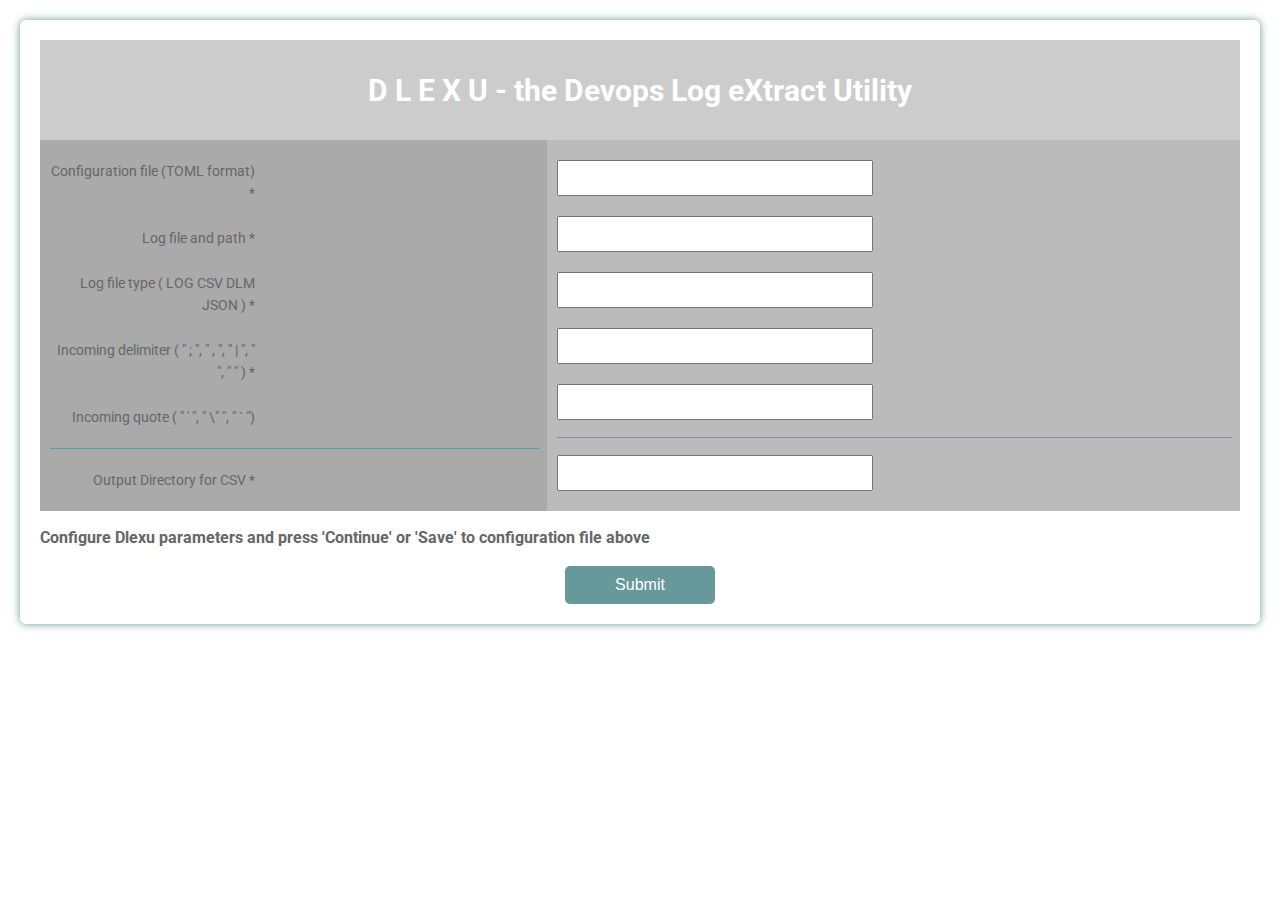
==== dlexu/src/dlexumenu.html @ 0f38c90d "dlexumenu html start" ====
<!DOCTYPE html>
<html>
  <head>
    <title>New Member Registration</title>
    <link href="https://fonts.googleapis.com/css?family=Roboto:300,400,500,700" rel="stylesheet">
    <link rel="stylesheet" href="https://use.fontawesome.com/releases/v5.5.0/css/all.css" integrity="sha384-B4dIYHKNBt8Bc12p+WXckhzcICo0wtJAoU8YZTY5qE0Id1GSseTk6S+L3BlXeVIU" crossorigin="anonymous">
    <style>
      html, body {
      min-height: 100%;
      }
      body, div, form, input, select, textarea, label, p { 
      padding: 0;
      margin: 0;
      outline: none;
      font-family: Roboto, Arial, sans-serif;
      font-size: 14px;
      color: #666;
      line-height: 22px;
      }
      h1 {
      position: absolute;
      margin: 0;
      font-size: 30px;
      color: #fff;
      z-index: 2;
      line-height: 83px;
      }
      .testbox {
      display: flex;
      justify-content: center;
      align-items: center;
      height: inherit;
      padding: 20px;
      }
      form {
      width: 100%;
      padding: 20px;
      border-radius: 6px;
      background: #fff;
      box-shadow: 0 0 8px  #669999; 
      }
      .banner {
      position: relative;
      height: 100px;
      background-image: url("/uploads/media/default/0001/02/c1504011491c4e04e5158b63a27a4ea654b03ed1.jpeg");  
      background-size: cover;
      display: flex;
      justify-content: center;
      align-items: center;
      text-align: center;
      }
      .banner::after {
      content: "";
      background-color: rgba(0, 0, 0, 0.2); 
      position: absolute;
      width: 100%;
      height: 100%;
      }
      input {
      width: calc(80% - 10px);
      padding: 5px;
      }
      .item:hover p, .item:hover i, .question:hover p, .question label:hover, input:hover::placeholder {
      color:  #669999;
      }
      .item input:hover, .item select:hover, .item textarea:hover {
      border: 1px solid transparent;
      box-shadow: 0 0 3px 0  #669999;
      color: #669999;
      }

      .iteml:hover p, .iteml:hover i, .question:hover p, .question label:hover, input:hover::placeholder {
      color:  #669999;
      }
      .iteml input:hover, .iteml select:hover, .item textarea:hover {
      border: 1px solid transparent;
      box-shadow: 0 0 3px 0  #669999;
      color: #669999;
      }      
            
      .iteml {
      position: relative;
      text-align: left;
      margin: 10px 0;
      }
      
      .itemr {
      position: relative;
      text-align: right;
      margin: 10px 0;
      }
     
      .item span {
      color: red;
      }
      .week {
      display:flex;
      justfiy-content:space-between;
      }
      
      .row {
        display: flex;
      }

      /* Create two un-equal columns that sits next to each other */
      .column1 {
      display:flex;
      justify-content:space-between;
      flex-direction:column;
      flex-wrap:wrap;
         flex: 42%;
         padding: 10px;
         /* height: 600px; */
      }    
      .column1 div {
      width:42%;
      }

      .column2 {
      display:flex;
      justify-content:space-between;
      flex-direction:column;
      flex-wrap:wrap;
         flex: 58%;
         padding: 10px;
         /* height: 600px; */ 
      }    
      .column2 div {
      width:58%;
      }
    
      .column3 {
      display:flex;
      justify-content:space-between;
      flex-direction:row;
      flex-wrap:wrap;
         flex: 20%;
         padding: 10px;
         height: 600px; /* Should be removed. Only for demonstration */
      }    

      
      .colums {
      display:flex;
      justify-content:space-between;
      flex-direction:row;
      flex-wrap:wrap;
      }
      .colums div {
      width:48%;
      }
      input[type="date"]::-webkit-inner-spin-button {
      display: none;
      }
      .item i, input[type="date"]::-webkit-calendar-picker-indicator {
      position: absolute;
      font-size: 20px;
      color:  #a3c2c2;
      }
      .item i {
      right: 1%;
      top: 30px;
      z-index: 1;
      }
   
      .flax {
      display:flex;
      justify-content:space-around;
      }
      .btn-block {
      margin-top: 10px;
      text-align: center;
      }
      button {
      width: 150px;
      padding: 10px;
      border: none;
      border-radius: 5px; 
      background:  #669999;
      font-size: 16px;
      color: #fff;
      cursor: pointer;
      }
      button:hover {
      background:  #a3c2c2;
      }
     
      hr.new5 {
        border-top: 5px solid black;
        border-radius: 5px;    
        width="50%"    
     }     
     
      .name-item input, .name-item div {
      width: calc(50% - 20px);
      }
      .name-item div input {
      width:97%;}
      .name-item div label {
      display:block;
      padding-bottom:5px;
      }
      }
    </style>
  </head>
  <body>
  
    <div class="testbox">
      <form action="/">
        <div class="banner">
          <h1>D L E X U - the  Devops Log  eXtract  Utility</h1>
        </div>
        
<div class="row">
  <div class="column1" style="background-color:#aaa;">
          <div class="itemr">
            <label for="cfgfile">Configuration file (TOML format) <span>*</span></label>
          </div>
          <div class="itemr">
            <label for="logfile">Log file and path <span>*</span></label>
          </div>
          <div class="itemr">
            <label for="infiletype">Log file type ( LOG CSV DLM JSON ) <span>*</span> </label>
          </div>
          <div class="itemr">
            <label for="indelm">Incoming delimiter ( " ; ", " , ", " | ", " <any str> ", " <space> " ) <span>*</span> </label>
          </div>
          <div class="itemr">
            <label for="inquote">Incoming quote ( " ' ", " \" ", " ` ") </label>
          </div> 
          <hr width="100%" color=#669999 size="1px" align="left" />
          <div class="itemr">
            <label for="outdir">Output Directory for CSV <span>*</span> </label>
          </div>         
  </div>
  
  <div class="column2" style="background-color:#bbb;">
          <div class="iteml">
              <input id="cfgfile" type="text" name="cfgfile" required/>                      
          </div>
          <div class="iteml">
              <input id="logfile" type="text" name="logfile" required/>                      
          </div>
          <div class="iteml">
              <input id="infiletype" type="text" name="infiletype" required/>                      
          </div>
          <div class="iteml">
              <input id="indelm" type="text" name="indelm" required/>                      
          </div> 
          <div class="iteml">
              <input id="inquote" type="text" name="inquote"/>                      
          </div>
         <hr width="100%" color=#669999 size="1px" align="left"/>       
          <div class="iteml">
              <input id="outdir" type="text" name="outdir" required/>                      
          </div>                                
          
  </div>
  
  
</div>       


        
        <h3>Configure Dlexu parameters and press 'Continue' or 'Save' to configuration file above</h3>
        <div class="btn-block">
          <button type="submit" href="/">Submit</button>
        </div>
      </form>
    </div>
  </body>
</html>
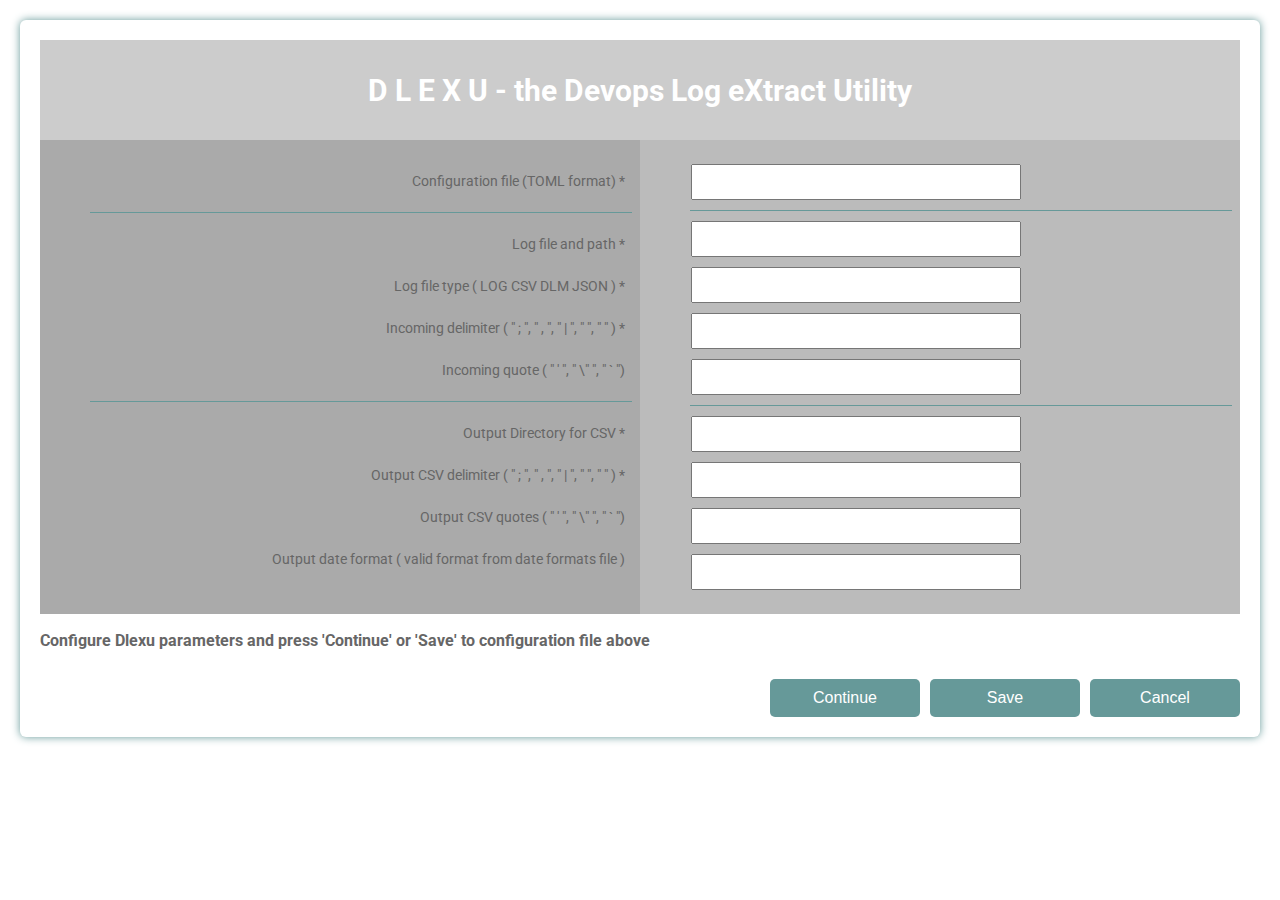
==== commit c3e93d4e: "some small chnages" ====
--- a/dlexu/src/dlexumenu.html
+++ b/dlexu/src/dlexumenu.html
@@ -1,272 +1,308 @@
 <!DOCTYPE html>
+<meta name="viewport" content="width=device-width, initial-scale=1.0">
 <html>
-  <head>
+
+<head>
     <title>New Member Registration</title>
     <link href="https://fonts.googleapis.com/css?family=Roboto:300,400,500,700" rel="stylesheet">
     <link rel="stylesheet" href="https://use.fontawesome.com/releases/v5.5.0/css/all.css" integrity="sha384-B4dIYHKNBt8Bc12p+WXckhzcICo0wtJAoU8YZTY5qE0Id1GSseTk6S+L3BlXeVIU" crossorigin="anonymous">
     <style>
-      html, body {
-      min-height: 100%;
-      }
-      body, div, form, input, select, textarea, label, p { 
-      padding: 0;
-      margin: 0;
-      outline: none;
-      font-family: Roboto, Arial, sans-serif;
-      font-size: 14px;
-      color: #666;
-      line-height: 22px;
-      }
-      h1 {
-      position: absolute;
-      margin: 0;
-      font-size: 30px;
-      color: #fff;
-      z-index: 2;
-      line-height: 83px;
-      }
-      .testbox {
-      display: flex;
-      justify-content: center;
-      align-items: center;
-      height: inherit;
-      padding: 20px;
-      }
-      form {
-      width: 100%;
-      padding: 20px;
-      border-radius: 6px;
-      background: #fff;
-      box-shadow: 0 0 8px  #669999; 
-      }
-      .banner {
-      position: relative;
-      height: 100px;
-      background-image: url("/uploads/media/default/0001/02/c1504011491c4e04e5158b63a27a4ea654b03ed1.jpeg");  
-      background-size: cover;
-      display: flex;
-      justify-content: center;
-      align-items: center;
-      text-align: center;
-      }
-      .banner::after {
-      content: "";
-      background-color: rgba(0, 0, 0, 0.2); 
-      position: absolute;
-      width: 100%;
-      height: 100%;
-      }
-      input {
-      width: calc(80% - 10px);
-      padding: 5px;
-      }
-      .item:hover p, .item:hover i, .question:hover p, .question label:hover, input:hover::placeholder {
-      color:  #669999;
-      }
-      .item input:hover, .item select:hover, .item textarea:hover {
-      border: 1px solid transparent;
-      box-shadow: 0 0 3px 0  #669999;
-      color: #669999;
-      }
-
-      .iteml:hover p, .iteml:hover i, .question:hover p, .question label:hover, input:hover::placeholder {
-      color:  #669999;
-      }
-      .iteml input:hover, .iteml select:hover, .item textarea:hover {
-      border: 1px solid transparent;
-      box-shadow: 0 0 3px 0  #669999;
-      color: #669999;
-      }      
-            
-      .iteml {
-      position: relative;
-      text-align: left;
-      margin: 10px 0;
-      }
-      
-      .itemr {
-      position: relative;
-      text-align: right;
-      margin: 10px 0;
-      }
-     
-      .item span {
-      color: red;
-      }
-      .week {
-      display:flex;
-      justfiy-content:space-between;
-      }
-      
-      .row {
-        display: flex;
-      }
-
-      /* Create two un-equal columns that sits next to each other */
-      .column1 {
-      display:flex;
-      justify-content:space-between;
-      flex-direction:column;
-      flex-wrap:wrap;
-         flex: 42%;
-         padding: 10px;
-         /* height: 600px; */
-      }    
-      .column1 div {
-      width:42%;
-      }
-
-      .column2 {
-      display:flex;
-      justify-content:space-between;
-      flex-direction:column;
-      flex-wrap:wrap;
-         flex: 58%;
-         padding: 10px;
-         /* height: 600px; */ 
-      }    
-      .column2 div {
-      width:58%;
-      }
-    
-      .column3 {
-      display:flex;
-      justify-content:space-between;
-      flex-direction:row;
-      flex-wrap:wrap;
-         flex: 20%;
-         padding: 10px;
-         height: 600px; /* Should be removed. Only for demonstration */
-      }    
-
-      
-      .colums {
-      display:flex;
-      justify-content:space-between;
-      flex-direction:row;
-      flex-wrap:wrap;
-      }
-      .colums div {
-      width:48%;
-      }
-      input[type="date"]::-webkit-inner-spin-button {
-      display: none;
-      }
-      .item i, input[type="date"]::-webkit-calendar-picker-indicator {
-      position: absolute;
-      font-size: 20px;
-      color:  #a3c2c2;
-      }
-      .item i {
-      right: 1%;
-      top: 30px;
-      z-index: 1;
-      }
-   
-      .flax {
-      display:flex;
-      justify-content:space-around;
-      }
-      .btn-block {
-      margin-top: 10px;
-      text-align: center;
-      }
-      button {
-      width: 150px;
-      padding: 10px;
-      border: none;
-      border-radius: 5px; 
-      background:  #669999;
-      font-size: 16px;
-      color: #fff;
-      cursor: pointer;
-      }
-      button:hover {
-      background:  #a3c2c2;
-      }
-     
-      hr.new5 {
-        border-top: 5px solid black;
-        border-radius: 5px;    
-        width="50%"    
-     }     
-     
-      .name-item input, .name-item div {
-      width: calc(50% - 20px);
-      }
-      .name-item div input {
-      width:97%;}
-      .name-item div label {
-      display:block;
-      padding-bottom:5px;
-      }
-      }
+        html, body {
+          min-height: 100%;
+          }
+          body, div, form, input, select, textarea, label, p {
+          padding: 0;
+          margin: 0;
+          outline: none;
+          font-family: Roboto, Arial, sans-serif;
+          font-size: 14px;
+          color: #666;
+          line-height: 22px;
+          }
+          h1 {
+          position: absolute;
+          margin: 0;
+          font-size: 30px;
+          color: #fff;
+          z-index: 2;
+          line-height: 83px;
+          }
+          .testbox {
+          display: flex;
+          justify-content: center;
+          align-items: center;
+          height: inherit;
+          padding: 20px;
+          }
+          form {
+          width: 100%;
+          padding: 20px;
+          border-radius: 6px;
+          background: #fff;
+          box-shadow: 0 0 8px  #669999;
+          }
+          .banner {
+          position: relative;
+          height: 100px;
+          background-image: url("/uploads/media/default/0001/02/c1504011491c4e04e5158b63a27a4ea654b03ed1.jpeg");
+          background-size: cover;
+          display: flex;
+          justify-content: center;
+          align-items: center;
+          text-align: center;
+          }
+          .banner::after {
+          content: "";
+          background-color: rgba(0, 0, 0, 0.2);
+          position: absolute;
+          width: 100%;
+          height: 100%;
+          }
+          input {
+          width: calc(60% - 5px);
+          padding: 5px;
+          }
+
+          input.lim4 {
+              size=4
+          }
+
+          .item:hover p, .item:hover i, .question:hover p, .question label:hover, input:hover::placeholder {
+          color:  #669999;
+          }
+          .item input:hover, .item select:hover, .item textarea:hover {
+          border: 1px solid transparent;
+          box-shadow: 0 0 3px 0  #669999;
+          color: #669999;
+          }
+
+          .iteml:hover p, .iteml:hover i, .question:hover p, .question label:hover, input:hover::placeholder {
+          color:  #669999;
+          }
+          .iteml input:hover, .iteml select:hover, .item textarea:hover {
+          border: 1px solid transparent;
+          box-shadow: 0 0 3px 0  #669999;
+          color: #669999;
+          }
+
+          .iteml {
+          position: relative;
+          text-align: left;
+          margin: 10px 1px;
+          }
+
+          .itemr {
+          position: relative;
+          text-align: right;
+          margin: 10px 0;
+          }
+
+          .item span {
+          color: red;
+          }
+
+          .row {
+            display: flex;
+          }
+
+          .column1 {
+          display:block;
+          flex-direction:column;
+          flex-wrap:wrap;
+             flex: 100%;
+             padding: 10px;
+          }
+          .column1 div {
+          width:99%;
+          }
+
+          .column2 {
+          display:block;
+          flex-direction:column;
+          flex-wrap:wrap;
+             flex: 100%;
+             padding: 10px;
+          }
+          .column2 div {
+          width:99%;
+          }
+
+          .column3 {
+          display:flex;
+          justify-content:space-between;
+          flex-direction:row;
+          flex-wrap:wrap;
+             flex: 20%;
+             padding: 10px;
+          }
+
+          ul.noitem {
+            list-style-type: none;
+          }
+
+          .btn-block {
+          margin-top: 10px;
+          text-align: center;
+          float: right;
+          margin-left:10px;
+          }
+          button {
+          width: 150px;
+          padding: 10px;
+          border: none;
+          border-radius: 5px;
+          background:  #669999;
+          font-size: 16px;
+          color: #fff;
+          cursor: pointer;
+          }
+          button:hover {
+          background:  #a3c2c2;
+          }
+
+          li.b {
+            margin: 20px 0;
+          }
     </style>
-  </head>
-  <body>
-  
+</head>
+
+<body>
+
     <div class="testbox">
-      <form action="/">
-        <div class="banner">
-          <h1>D L E X U - the  Devops Log  eXtract  Utility</h1>
-        </div>
-        
-<div class="row">
-  <div class="column1" style="background-color:#aaa;">
-          <div class="itemr">
-            <label for="cfgfile">Configuration file (TOML format) <span>*</span></label>
-          </div>
-          <div class="itemr">
-            <label for="logfile">Log file and path <span>*</span></label>
-          </div>
-          <div class="itemr">
-            <label for="infiletype">Log file type ( LOG CSV DLM JSON ) <span>*</span> </label>
-          </div>
-          <div class="itemr">
-            <label for="indelm">Incoming delimiter ( " ; ", " , ", " | ", " <any str> ", " <space> " ) <span>*</span> </label>
-          </div>
-          <div class="itemr">
-            <label for="inquote">Incoming quote ( " ' ", " \" ", " ` ") </label>
-          </div> 
-          <hr width="100%" color=#669999 size="1px" align="left" />
-          <div class="itemr">
-            <label for="outdir">Output Directory for CSV <span>*</span> </label>
-          </div>         
-  </div>
-  
-  <div class="column2" style="background-color:#bbb;">
-          <div class="iteml">
-              <input id="cfgfile" type="text" name="cfgfile" required/>                      
-          </div>
-          <div class="iteml">
-              <input id="logfile" type="text" name="logfile" required/>                      
-          </div>
-          <div class="iteml">
-              <input id="infiletype" type="text" name="infiletype" required/>                      
-          </div>
-          <div class="iteml">
-              <input id="indelm" type="text" name="indelm" required/>                      
-          </div> 
-          <div class="iteml">
-              <input id="inquote" type="text" name="inquote"/>                      
-          </div>
-         <hr width="100%" color=#669999 size="1px" align="left"/>       
-          <div class="iteml">
-              <input id="outdir" type="text" name="outdir" required/>                      
-          </div>                                
-          
-  </div>
-  
-  
-</div>       
-
-
-        
-        <h3>Configure Dlexu parameters and press 'Continue' or 'Save' to configuration file above</h3>
-        <div class="btn-block">
-          <button type="submit" href="/">Submit</button>
-        </div>
-      </form>
+        <form action="/">
+            <div class="banner">
+                <h1>D L E X U - the Devops Log eXtract Utility</h1>
+            </div>
+
+            <div class="row">
+                <div class="column1" style="background-color:#aaa;">
+                    <ul class="noitem">
+                        <li class="b">
+                            <div class="itemr">
+                                <label for="cfgfile">Configuration file (TOML format) <span>*</span> </label>
+                            </div>
+                        </li>
+                        <hr width="100%" color=#669999 size="1px" align="left" />
+                        <li class="b">
+                            <div class="itemr">
+                                <label for="logfile">Log file and path <span>*</span></label>
+                            </div>
+                        </li>
+                        <li class="b">
+                            <div class="itemr">
+                                <label for="infiletype">Log file type ( LOG CSV DLM JSON ) <span>*</span> </label>
+                            </div>
+                        </li>
+                        <li class="b">
+                            <div class="itemr">
+                                <label for="indelm">Incoming delimiter ( " ; ", " , ", " | ", " <any str> ", " <space> " ) <span>*</span> </label>
+                            </div>
+                        </li>
+                        <li class="b">
+                            <div class="itemr">
+                                <label for="inquote">Incoming quote ( " ' ", " \" ", " ` ") </label>
+                            </div>
+                        </li>
+                        <hr width="100%" color=#669999 size="1px" align="left" />
+                        <li class="b">
+                            <div class="itemr">
+                                <label for="outdir">Output Directory for CSV <span>*</span> </label>
+                            </div>
+                        </li>
+                        <li class="b">
+                            <div class="itemr">
+                                <label for="delimiter">Output CSV delimiter ( " ; ", " , ", " | ", " <any str> ", " <space> " ) <span>*</span></label>
+                            </div>
+                        </li>
+                        <li class="b">
+                            <div class="itemr">
+                                <label for="quotes">Output CSV quotes ( " ' ", " \" ", " ` ") </label>
+                            </div>
+                        </li>
+                        <li class="b">
+                            <div class="itemr">
+                                <label for="datefmt">Output date format ( valid format from date formats file ) </label>
+                            </div </li>
+                    </ul>
+                </div>
+
+                <div class="column2" style="background-color:#bbb;">
+                    <ul class="noitem">
+                        <li>
+                            <div class="iteml">
+                                <input id="cfgfile" type="text" name="cfgfile" required/>
+                            </div>
+                        </li>
+                        <hr width="100%" color=#669999 size="1px" align="left" />
+                        <li>
+                            <div class="iteml">
+                                <input id="logfile" type="text" name="logfile" required/>
+                            </div>
+                        </li>
+                        <li>
+                            <div class="iteml">
+                                <input class=lim4" id="infiletype" type="text" name="infiletype" required/>
+                            </div>
+                        </li>
+                        <li>
+                            <div class="iteml">
+                                <input id="indelm" type="text" name="indelm" required/>
+                            </div>
+                        </li>
+                        <li>
+                            <div class="iteml">
+                                <input id="inquote" type="text" name="inquote" />
+                            </div>
+                        </li>
+                        <hr width="100%" color=#669999 size="1px" align="left" />
+                        <li>
+                            <div class="iteml">
+                                <input id="outdir" type="text" name="outdir" required/>
+                            </div>
+                        </li>
+                        <li>
+                            <div class="iteml">
+                                <input id="delimiter" type="text" name="delimiter" required/>
+                            </div>
+                        </li>
+                        <li>
+                            <div class="iteml">
+                                <input id="quotes" type="text" name="quotes" />
+                            </div>
+                        </li>
+                        <li>
+                            <div class="iteml">
+                                <input id="datefmt" type="text" name="datefmt" />
+                            </div>
+                        </li>
+                    </ul>
+                </div>
+
+            </div>
+
+            <h3>Configure Dlexu parameters and press 'Continue' or 'Save' to configuration file above</h3>
+            <div class="btn-block">
+                <button type="cancel" href="/">Cancel</button>
+            </div>
+            <div class="btn-block">
+                <button type="save" href="/">Save</button>
+            </div>
+            <div class="btn-block">
+                <button type="continue" href="/">Continue</button>
+            </div>
+
+            <script>
+
+            window.onbeforeunload = function() {
+			    return "Are you sure you want to leave this page?";
+            };
+
+            function closePage() {
+			    window.close();
+            }
+            </script>
+        </form>
     </div>
-  </body>
-</html>
+</body>
+
+</html>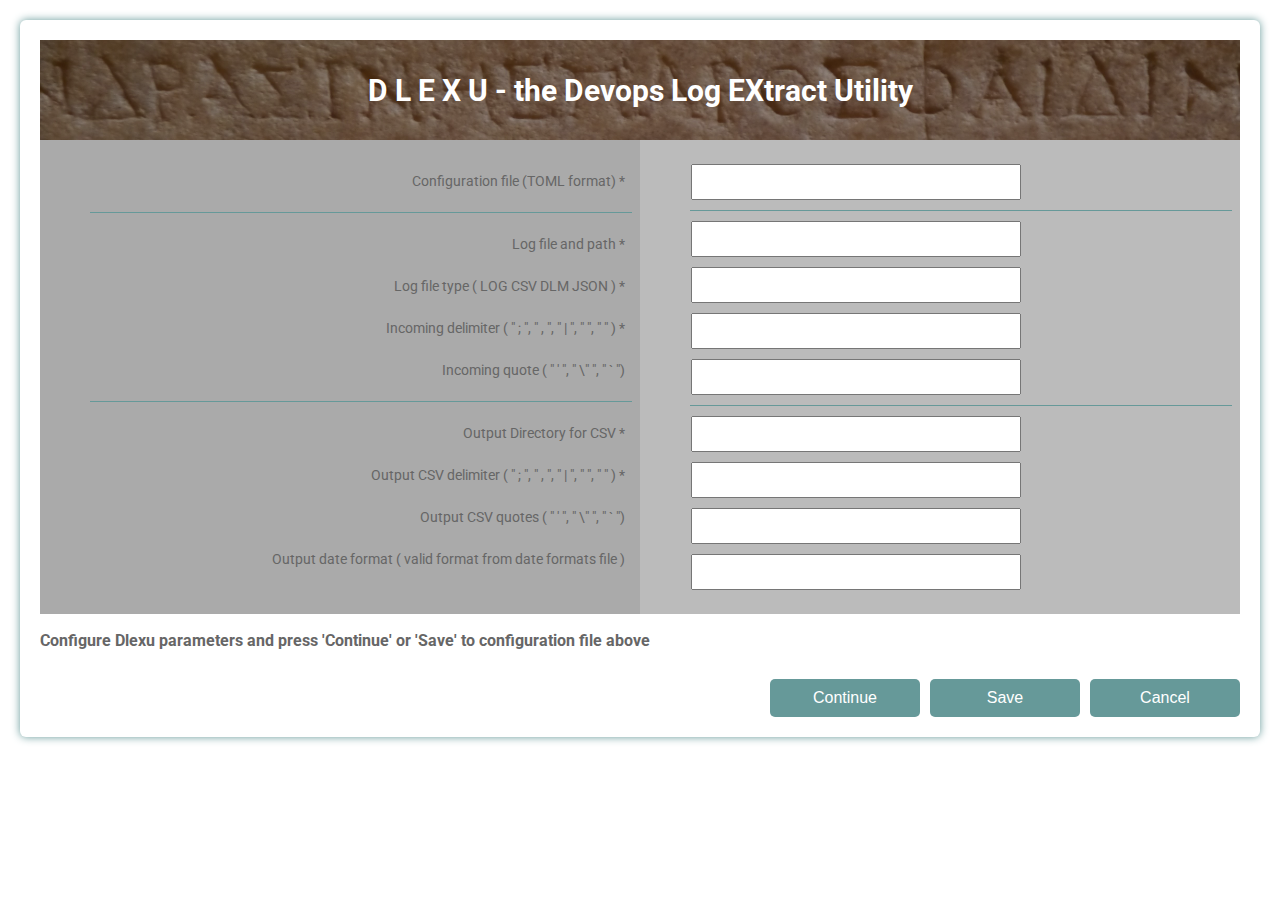
==== commit 30e9e124: "output wtf" ====
--- a/dlexu/src/dlexumenu.html
+++ b/dlexu/src/dlexumenu.html
@@ -3,7 +3,7 @@
 <html>
 
 <head>
-    <title>New Member Registration</title>
+    <title>Julia Based Log Extract Utlity</title>
     <link href="https://fonts.googleapis.com/css?family=Roboto:300,400,500,700" rel="stylesheet">
     <link rel="stylesheet" href="https://use.fontawesome.com/releases/v5.5.0/css/all.css" integrity="sha384-B4dIYHKNBt8Bc12p+WXckhzcICo0wtJAoU8YZTY5qE0Id1GSseTk6S+L3BlXeVIU" crossorigin="anonymous">
     <style>
@@ -44,7 +44,7 @@
           .banner {
           position: relative;
           height: 100px;
-          background-image: url("/uploads/media/default/0001/02/c1504011491c4e04e5158b63a27a4ea654b03ed1.jpeg");
+          background-image: url("P1010930.JPG");
           background-size: cover;
           display: flex;
           justify-content: center;
@@ -164,6 +164,16 @@
             margin: 20px 0;
           }
     </style>
+                <script>
+
+	            window.onbeforeunload = function() {
+				    return "Are you sure you want to leave DLEXU?";
+	            };
+
+	            function closePage() {
+				    window.close();
+	            }
+            </script>
 </head>
 
 <body>
@@ -171,7 +181,7 @@
     <div class="testbox">
         <form action="/">
             <div class="banner">
-                <h1>D L E X U - the Devops Log eXtract Utility</h1>
+                <h1>D L E X U - the Devops Log EXtract Utility</h1>
             </div>
 
             <div class="row">
@@ -291,16 +301,7 @@
                 <button type="continue" href="/">Continue</button>
             </div>
 
-            <script>
-
-            window.onbeforeunload = function() {
-			    return "Are you sure you want to leave this page?";
-            };
-
-            function closePage() {
-			    window.close();
-            }
-            </script>
+
         </form>
     </div>
 </body>
